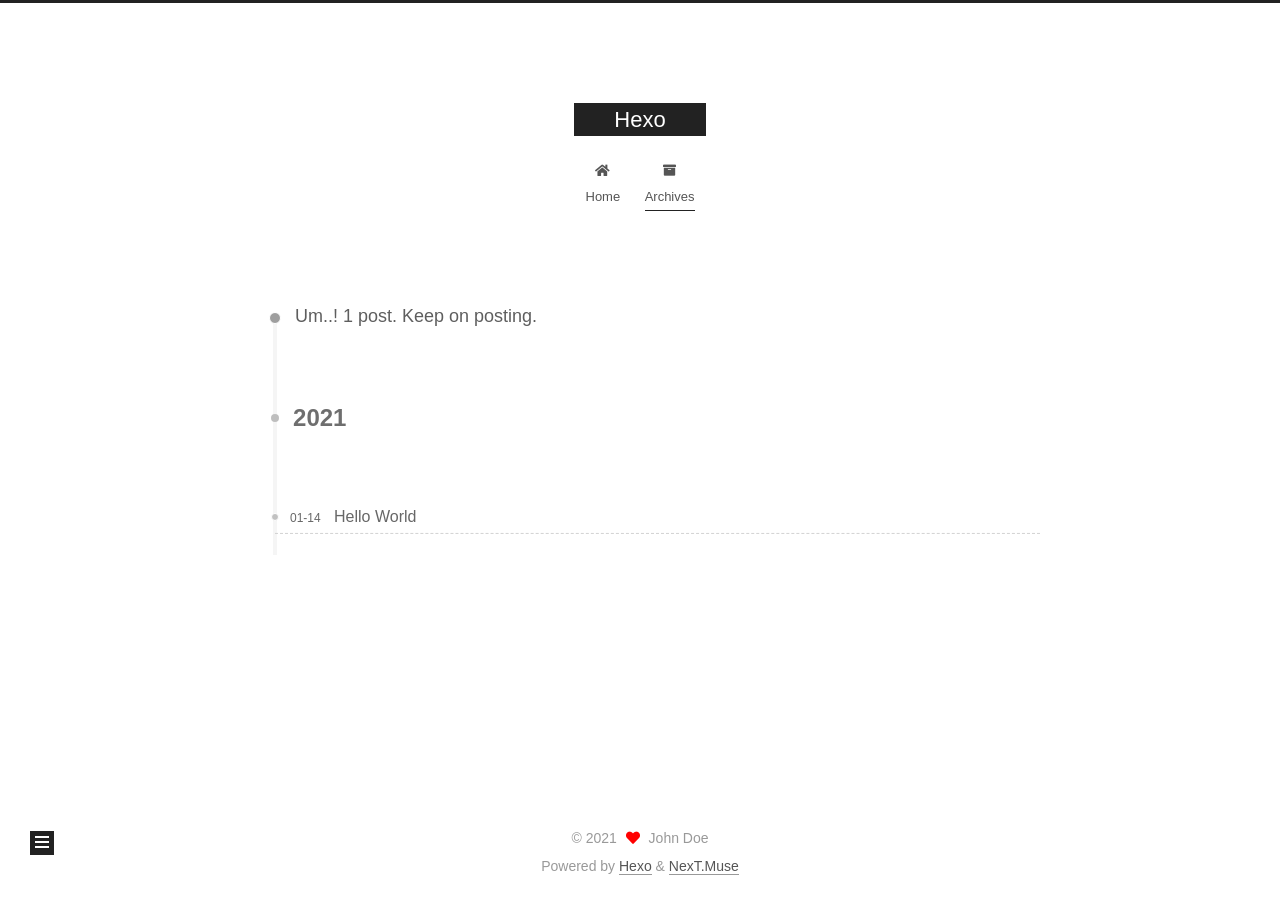
==== archives/index.html @ c450bf6f "Site updated: 2021-01-14 00:33:39" ====
<!DOCTYPE html>
<html lang="en">
<head>
  <meta charset="UTF-8">
<meta name="viewport" content="width=device-width, initial-scale=1, maximum-scale=2">
<meta name="theme-color" content="#222">
<meta name="generator" content="Hexo 5.3.0">
  <link rel="apple-touch-icon" sizes="180x180" href="/images/apple-touch-icon-next.png">
  <link rel="icon" type="image/png" sizes="32x32" href="/images/favicon-32x32-next.png">
  <link rel="icon" type="image/png" sizes="16x16" href="/images/favicon-16x16-next.png">
  <link rel="mask-icon" href="/images/logo.svg" color="#222">

<link rel="stylesheet" href="/css/main.css">


<link rel="stylesheet" href="/lib/font-awesome/css/all.min.css">

<script id="hexo-configurations">
    var NexT = window.NexT || {};
    var CONFIG = {"hostname":"example.com","root":"/","scheme":"Muse","version":"7.8.0","exturl":false,"sidebar":{"position":"left","display":"post","padding":18,"offset":12,"onmobile":false},"copycode":{"enable":false,"show_result":false,"style":null},"back2top":{"enable":true,"sidebar":false,"scrollpercent":false},"bookmark":{"enable":false,"color":"#222","save":"auto"},"fancybox":false,"mediumzoom":false,"lazyload":false,"pangu":false,"comments":{"style":"tabs","active":null,"storage":true,"lazyload":false,"nav":null},"algolia":{"hits":{"per_page":10},"labels":{"input_placeholder":"Search for Posts","hits_empty":"We didn't find any results for the search: ${query}","hits_stats":"${hits} results found in ${time} ms"}},"localsearch":{"enable":false,"trigger":"auto","top_n_per_article":1,"unescape":false,"preload":false},"motion":{"enable":true,"async":false,"transition":{"post_block":"fadeIn","post_header":"slideDownIn","post_body":"slideDownIn","coll_header":"slideLeftIn","sidebar":"slideUpIn"}}};
  </script>

  <meta property="og:type" content="website">
<meta property="og:title" content="Hexo">
<meta property="og:url" content="http://example.com/archives/index.html">
<meta property="og:site_name" content="Hexo">
<meta property="og:locale" content="en_US">
<meta property="article:author" content="John Doe">
<meta name="twitter:card" content="summary">

<link rel="canonical" href="http://example.com/archives/">


<script id="page-configurations">
  // https://hexo.io/docs/variables.html
  CONFIG.page = {
    sidebar: "",
    isHome : false,
    isPost : false,
    lang   : 'en'
  };
</script>

  <title>Archive | Hexo</title>
  






  <noscript>
  <style>
  .use-motion .brand,
  .use-motion .menu-item,
  .sidebar-inner,
  .use-motion .post-block,
  .use-motion .pagination,
  .use-motion .comments,
  .use-motion .post-header,
  .use-motion .post-body,
  .use-motion .collection-header { opacity: initial; }

  .use-motion .site-title,
  .use-motion .site-subtitle {
    opacity: initial;
    top: initial;
  }

  .use-motion .logo-line-before i { left: initial; }
  .use-motion .logo-line-after i { right: initial; }
  </style>
</noscript>

</head>

<body itemscope itemtype="http://schema.org/WebPage">
  <div class="container use-motion">
    <div class="headband"></div>

    <header class="header" itemscope itemtype="http://schema.org/WPHeader">
      <div class="header-inner"><div class="site-brand-container">
  <div class="site-nav-toggle">
    <div class="toggle" aria-label="Toggle navigation bar">
      <span class="toggle-line toggle-line-first"></span>
      <span class="toggle-line toggle-line-middle"></span>
      <span class="toggle-line toggle-line-last"></span>
    </div>
  </div>

  <div class="site-meta">

    <a href="/" class="brand" rel="start">
      <span class="logo-line-before"><i></i></span>
      <h1 class="site-title">Hexo</h1>
      <span class="logo-line-after"><i></i></span>
    </a>
  </div>

  <div class="site-nav-right">
    <div class="toggle popup-trigger">
    </div>
  </div>
</div>




<nav class="site-nav">
  <ul id="menu" class="main-menu menu">
        <li class="menu-item menu-item-home">

    <a href="/" rel="section"><i class="fa fa-home fa-fw"></i>Home</a>

  </li>
        <li class="menu-item menu-item-archives">

    <a href="/archives/" rel="section"><i class="fa fa-archive fa-fw"></i>Archives</a>

  </li>
  </ul>
</nav>




</div>
    </header>

    
  <div class="back-to-top">
    <i class="fa fa-arrow-up"></i>
    <span>0%</span>
  </div>


    <main class="main">
      <div class="main-inner">
        <div class="content-wrap">
          

          <div class="content archive">
            

  
  
  
  <div class="post-block">
    <div class="posts-collapse">
      <div class="collection-title">
        <span class="collection-header">Um..! 1 post. Keep on posting.</span>
      </div>

      
    <div class="collection-year">
      <span class="collection-header">2021</span>
    </div>

  <article itemscope itemtype="http://schema.org/Article">
    <header class="post-header">

      <div class="post-meta">
        <time itemprop="dateCreated"
              datetime="2021-01-14T00:22:29+01:00"
              content="2021-01-14">
          01-14
        </time>
      </div>

      <div class="post-title">
          <a class="post-title-link" href="/2021/01/14/hello-world/" itemprop="url">
            <span itemprop="name">Hello World</span>
          </a>
      </div>

    </header>
  </article>


    </div>
  </div>
  
  
  

  



          </div>
          

<script>
  window.addEventListener('tabs:register', () => {
    let { activeClass } = CONFIG.comments;
    if (CONFIG.comments.storage) {
      activeClass = localStorage.getItem('comments_active') || activeClass;
    }
    if (activeClass) {
      let activeTab = document.querySelector(`a[href="#comment-${activeClass}"]`);
      if (activeTab) {
        activeTab.click();
      }
    }
  });
  if (CONFIG.comments.storage) {
    window.addEventListener('tabs:click', event => {
      if (!event.target.matches('.tabs-comment .tab-content .tab-pane')) return;
      let commentClass = event.target.classList[1];
      localStorage.setItem('comments_active', commentClass);
    });
  }
</script>

        </div>
          
  
  <div class="toggle sidebar-toggle">
    <span class="toggle-line toggle-line-first"></span>
    <span class="toggle-line toggle-line-middle"></span>
    <span class="toggle-line toggle-line-last"></span>
  </div>

  <aside class="sidebar">
    <div class="sidebar-inner">

      <ul class="sidebar-nav motion-element">
        <li class="sidebar-nav-toc">
          Table of Contents
        </li>
        <li class="sidebar-nav-overview">
          Overview
        </li>
      </ul>

      <!--noindex-->
      <div class="post-toc-wrap sidebar-panel">
      </div>
      <!--/noindex-->

      <div class="site-overview-wrap sidebar-panel">
        <div class="site-author motion-element" itemprop="author" itemscope itemtype="http://schema.org/Person">
  <p class="site-author-name" itemprop="name">John Doe</p>
  <div class="site-description" itemprop="description"></div>
</div>
<div class="site-state-wrap motion-element">
  <nav class="site-state">
      <div class="site-state-item site-state-posts">
          <a href="/archives/">
        
          <span class="site-state-item-count">1</span>
          <span class="site-state-item-name">posts</span>
        </a>
      </div>
  </nav>
</div>



      </div>

    </div>
  </aside>
  <div id="sidebar-dimmer"></div>


      </div>
    </main>

    <footer class="footer">
      <div class="footer-inner">
        

        

<div class="copyright">
  
  &copy; 
  <span itemprop="copyrightYear">2021</span>
  <span class="with-love">
    <i class="fa fa-heart"></i>
  </span>
  <span class="author" itemprop="copyrightHolder">John Doe</span>
</div>
  <div class="powered-by">Powered by <a href="https://hexo.io/" class="theme-link" rel="noopener" target="_blank">Hexo</a> & <a href="https://muse.theme-next.org/" class="theme-link" rel="noopener" target="_blank">NexT.Muse</a>
  </div>

        








      </div>
    </footer>
  </div>

  
  <script src="/lib/anime.min.js"></script>
  <script src="/lib/velocity/velocity.min.js"></script>
  <script src="/lib/velocity/velocity.ui.min.js"></script>

<script src="/js/utils.js"></script>

<script src="/js/motion.js"></script>


<script src="/js/schemes/muse.js"></script>


<script src="/js/next-boot.js"></script>




  















  

  

</body>
</html>
---- css/main.css ----
:root {
  --body-bg-color: #fff;
  --content-bg-color: #fff;
  --card-bg-color: #f5f5f5;
  --text-color: #555;
  --blockquote-color: #666;
  --link-color: #555;
  --link-hover-color: #222;
  --brand-color: #fff;
  --brand-hover-color: #fff;
  --table-row-odd-bg-color: #f9f9f9;
  --table-row-hover-bg-color: #f5f5f5;
  --menu-item-bg-color: #f5f5f5;
  --btn-default-bg: #222;
  --btn-default-color: #fff;
  --btn-default-border-color: #222;
  --btn-default-hover-bg: #fff;
  --btn-default-hover-color: #222;
  --btn-default-hover-border-color: #222;
}
html {
  line-height: 1.15; /* 1 */
  -webkit-text-size-adjust: 100%; /* 2 */
}
body {
  margin: 0;
}
main {
  display: block;
}
h1 {
  font-size: 2em;
  margin: 0.67em 0;
}
hr {
  box-sizing: content-box; /* 1 */
  height: 0; /* 1 */
  overflow: visible; /* 2 */
}
pre {
  font-family: monospace, monospace; /* 1 */
  font-size: 1em; /* 2 */
}
a {
  background: transparent;
}
abbr[title] {
  border-bottom: none; /* 1 */
  text-decoration: underline; /* 2 */
  text-decoration: underline dotted; /* 2 */
}
b,
strong {
  font-weight: bolder;
}
code,
kbd,
samp {
  font-family: monospace, monospace; /* 1 */
  font-size: 1em; /* 2 */
}
small {
  font-size: 80%;
}
sub,
sup {
  font-size: 75%;
  line-height: 0;
  position: relative;
  vertical-align: baseline;
}
sub {
  bottom: -0.25em;
}
sup {
  top: -0.5em;
}
img {
  border-style: none;
}
button,
input,
optgroup,
select,
textarea {
  font-family: inherit; /* 1 */
  font-size: 100%; /* 1 */
  line-height: 1.15; /* 1 */
  margin: 0; /* 2 */
}
button,
input {
/* 1 */
  overflow: visible;
}
button,
select {
/* 1 */
  text-transform: none;
}
button,
[type='button'],
[type='reset'],
[type='submit'] {
  -webkit-appearance: button;
}
button::-moz-focus-inner,
[type='button']::-moz-focus-inner,
[type='reset']::-moz-focus-inner,
[type='submit']::-moz-focus-inner {
  border-style: none;
  padding: 0;
}
button:-moz-focusring,
[type='button']:-moz-focusring,
[type='reset']:-moz-focusring,
[type='submit']:-moz-focusring {
  outline: 1px dotted ButtonText;
}
fieldset {
  padding: 0.35em 0.75em 0.625em;
}
legend {
  box-sizing: border-box; /* 1 */
  color: inherit; /* 2 */
  display: table; /* 1 */
  max-width: 100%; /* 1 */
  padding: 0; /* 3 */
  white-space: normal; /* 1 */
}
progress {
  vertical-align: baseline;
}
textarea {
  overflow: auto;
}
[type='checkbox'],
[type='radio'] {
  box-sizing: border-box; /* 1 */
  padding: 0; /* 2 */
}
[type='number']::-webkit-inner-spin-button,
[type='number']::-webkit-outer-spin-button {
  height: auto;
}
[type='search'] {
  outline-offset: -2px; /* 2 */
  -webkit-appearance: textfield; /* 1 */
}
[type='search']::-webkit-search-decoration {
  -webkit-appearance: none;
}
::-webkit-file-upload-button {
  font: inherit; /* 2 */
  -webkit-appearance: button; /* 1 */
}
details {
  display: block;
}
summary {
  display: list-item;
}
template {
  display: none;
}
[hidden] {
  display: none;
}
::selection {
  background: #262a30;
  color: #eee;
}
html,
body {
  height: 100%;
}
body {
  background: var(--body-bg-color);
  color: var(--text-color);
  font-family: 'Lato', "PingFang SC", "Microsoft YaHei", sans-serif;
  font-size: 1em;
  line-height: 2;
}
@media (max-width: 991px) {
  body {
    padding-left: 0 !important;
    padding-right: 0 !important;
  }
}
h1,
h2,
h3,
h4,
h5,
h6 {
  font-family: 'Lato', "PingFang SC", "Microsoft YaHei", sans-serif;
  font-weight: bold;
  line-height: 1.5;
  margin: 20px 0 15px;
}
h1 {
  font-size: 1.5em;
}
h2 {
  font-size: 1.375em;
}
h3 {
  font-size: 1.25em;
}
h4 {
  font-size: 1.125em;
}
h5 {
  font-size: 1em;
}
h6 {
  font-size: 0.875em;
}
p {
  margin: 0 0 20px 0;
}
a,
span.exturl {
  border-bottom: 1px solid #999;
  color: var(--link-color);
  outline: 0;
  text-decoration: none;
  overflow-wrap: break-word;
  word-wrap: break-word;
  cursor: pointer;
}
a:hover,
span.exturl:hover {
  border-bottom-color: var(--link-hover-color);
  color: var(--link-hover-color);
}
iframe,
img,
video {
  display: block;
  margin-left: auto;
  margin-right: auto;
  max-width: 100%;
}
hr {
  background-image: repeating-linear-gradient(-45deg, #ddd, #ddd 4px, transparent 4px, transparent 8px);
  border: 0;
  height: 3px;
  margin: 40px 0;
}
blockquote {
  border-left: 4px solid #ddd;
  color: var(--blockquote-color);
  margin: 0;
  padding: 0 15px;
}
blockquote cite::before {
  content: '-';
  padding: 0 5px;
}
dt {
  font-weight: bold;
}
dd {
  margin: 0;
  padding: 0;
}
kbd {
  background-color: #f5f5f5;
  background-image: linear-gradient(#eee, #fff, #eee);
  border: 1px solid #ccc;
  border-radius: 0.2em;
  box-shadow: 0.1em 0.1em 0.2em rgba(0,0,0,0.1);
  color: #555;
  font-family: inherit;
  padding: 0.1em 0.3em;
  white-space: nowrap;
}
.table-container {
  overflow: auto;
}
table {
  border-collapse: collapse;
  border-spacing: 0;
  font-size: 0.875em;
  margin: 0 0 20px 0;
  width: 100%;
}
tbody tr:nth-of-type(odd) {
  background: var(--table-row-odd-bg-color);
}
tbody tr:hover {
  background: var(--table-row-hover-bg-color);
}
caption,
th,
td {
  font-weight: normal;
  padding: 8px;
  vertical-align: middle;
}
th,
td {
  border: 1px solid #ddd;
  border-bottom: 3px solid #ddd;
}
th {
  font-weight: 700;
  padding-bottom: 10px;
}
td {
  border-bottom-width: 1px;
}
.btn {
  background: var(--btn-default-bg);
  border: 2px solid var(--btn-default-border-color);
  border-radius: 0;
  color: var(--btn-default-color);
  display: inline-block;
  font-size: 0.875em;
  line-height: 2;
  padding: 0 20px;
  text-decoration: none;
  transition-property: background-color;
  transition-delay: 0s;
  transition-duration: 0.2s;
  transition-timing-function: ease-in-out;
}
.btn:hover {
  background: var(--btn-default-hover-bg);
  border-color: var(--btn-default-hover-border-color);
  color: var(--btn-default-hover-color);
}
.btn + .btn {
  margin: 0 0 8px 8px;
}
.btn .fa-fw {
  text-align: left;
  width: 1.285714285714286em;
}
.toggle {
  line-height: 0;
}
.toggle .toggle-line {
  background: #fff;
  display: inline-block;
  height: 2px;
  left: 0;
  position: relative;
  top: 0;
  transition: all 0.4s;
  vertical-align: top;
  width: 100%;
}
.toggle .toggle-line:not(:first-child) {
  margin-top: 3px;
}
.toggle.toggle-arrow .toggle-line-first {
  left: 50%;
  top: 2px;
  transform: rotate(45deg);
  width: 50%;
}
.toggle.toggle-arrow .toggle-line-middle {
  left: 2px;
  width: 90%;
}
.toggle.toggle-arrow .toggle-line-last {
  left: 50%;
  top: -2px;
  transform: rotate(-45deg);
  width: 50%;
}
.toggle.toggle-close .toggle-line-first {
  transform: rotate(-45deg);
  top: 5px;
}
.toggle.toggle-close .toggle-line-middle {
  opacity: 0;
}
.toggle.toggle-close .toggle-line-last {
  transform: rotate(45deg);
  top: -5px;
}
.highlight,
pre {
  background: #f7f7f7;
  color: #4d4d4c;
  line-height: 1.6;
  margin: 0 auto 20px;
}
pre,
code {
  font-family: consolas, Menlo, monospace, "PingFang SC", "Microsoft YaHei";
}
code {
  background: #eee;
  border-radius: 3px;
  color: #555;
  padding: 2px 4px;
  overflow-wrap: break-word;
  word-wrap: break-word;
}
.highlight *::selection {
  background: #d6d6d6;
}
.highlight pre {
  border: 0;
  margin: 0;
  padding: 10px 0;
}
.highlight table {
  border: 0;
  margin: 0;
  width: auto;
}
.highlight td {
  border: 0;
  padding: 0;
}
.highlight figcaption {
  background: #eff2f3;
  color: #4d4d4c;
  display: flex;
  font-size: 0.875em;
  justify-content: space-between;
  line-height: 1.2;
  padding: 0.5em;
}
.highlight figcaption a {
  color: #4d4d4c;
}
.highlight figcaption a:hover {
  border-bottom-color: #4d4d4c;
}
.highlight .gutter {
  -moz-user-select: none;
  -ms-user-select: none;
  -webkit-user-select: none;
  user-select: none;
}
.highlight .gutter pre {
  background: #eff2f3;
  color: #869194;
  padding-left: 10px;
  padding-right: 10px;
  text-align: right;
}
.highlight .code pre {
  background: #f7f7f7;
  padding-left: 10px;
  width: 100%;
}
.gist table {
  width: auto;
}
.gist table td {
  border: 0;
}
pre {
  overflow: auto;
  padding: 10px;
}
pre code {
  background: none;
  color: #4d4d4c;
  font-size: 0.875em;
  padding: 0;
  text-shadow: none;
}
pre .deletion {
  background: #fdd;
}
pre .addition {
  background: #dfd;
}
pre .meta {
  color: #eab700;
  -moz-user-select: none;
  -ms-user-select: none;
  -webkit-user-select: none;
  user-select: none;
}
pre .comment {
  color: #8e908c;
}
pre .variable,
pre .attribute,
pre .tag,
pre .name,
pre .regexp,
pre .ruby .constant,
pre .xml .tag .title,
pre .xml .pi,
pre .xml .doctype,
pre .html .doctype,
pre .css .id,
pre .css .class,
pre .css .pseudo {
  color: #c82829;
}
pre .number,
pre .preprocessor,
pre .built_in,
pre .builtin-name,
pre .literal,
pre .params,
pre .constant,
pre .command {
  color: #f5871f;
}
pre .ruby .class .title,
pre .css .rules .attribute,
pre .string,
pre .symbol,
pre .value,
pre .inheritance,
pre .header,
pre .ruby .symbol,
pre .xml .cdata,
pre .special,
pre .formula {
  color: #718c00;
}
pre .title,
pre .css .hexcolor {
  color: #3e999f;
}
pre .function,
pre .python .decorator,
pre .python .title,
pre .ruby .function .title,
pre .ruby .title .keyword,
pre .perl .sub,
pre .javascript .title,
pre .coffeescript .title {
  color: #4271ae;
}
pre .keyword,
pre .javascript .function {
  color: #8959a8;
}
.blockquote-center {
  border-left: none;
  margin: 40px 0;
  padding: 0;
  position: relative;
  text-align: center;
}
.blockquote-center .fa {
  display: block;
  opacity: 0.6;
  position: absolute;
  width: 100%;
}
.blockquote-center .fa-quote-left {
  border-top: 1px solid #ccc;
  text-align: left;
  top: -20px;
}
.blockquote-center .fa-quote-right {
  border-bottom: 1px solid #ccc;
  text-align: right;
  bottom: -20px;
}
.blockquote-center p,
.blockquote-center div {
  text-align: center;
}
.post-body .group-picture img {
  margin: 0 auto;
  padding: 0 3px;
}
.group-picture-row {
  margin-bottom: 6px;
  overflow: hidden;
}
.group-picture-column {
  float: left;
  margin-bottom: 10px;
}
.post-body .label {
  color: #555;
  display: inline;
  padding: 0 2px;
}
.post-body .label.default {
  background: #f0f0f0;
}
.post-body .label.primary {
  background: #efe6f7;
}
.post-body .label.info {
  background: #e5f2f8;
}
.post-body .label.success {
  background: #e7f4e9;
}
.post-body .label.warning {
  background: #fcf6e1;
}
.post-body .label.danger {
  background: #fae8eb;
}
.post-body .tabs {
  margin-bottom: 20px;
}
.post-body .tabs,
.tabs-comment {
  display: block;
  padding-top: 10px;
  position: relative;
}
.post-body .tabs ul.nav-tabs,
.tabs-comment ul.nav-tabs {
  display: flex;
  flex-wrap: wrap;
  margin: 0;
  margin-bottom: -1px;
  padding: 0;
}
@media (max-width: 413px) {
  .post-body .tabs ul.nav-tabs,
  .tabs-comment ul.nav-tabs {
    display: block;
    margin-bottom: 5px;
  }
}
.post-body .tabs ul.nav-tabs li.tab,
.tabs-comment ul.nav-tabs li.tab {
  border-bottom: 1px solid #ddd;
  border-left: 1px solid transparent;
  border-right: 1px solid transparent;
  border-top: 3px solid transparent;
  flex-grow: 1;
  list-style-type: none;
  border-radius: 0 0 0 0;
}
@media (max-width: 413px) {
  .post-body .tabs ul.nav-tabs li.tab,
  .tabs-comment ul.nav-tabs li.tab {
    border-bottom: 1px solid transparent;
    border-left: 3px solid transparent;
    border-right: 1px solid transparent;
    border-top: 1px solid transparent;
  }
}
@media (max-width: 413px) {
  .post-body .tabs ul.nav-tabs li.tab,
  .tabs-comment ul.nav-tabs li.tab {
    border-radius: 0;
  }
}
.post-body .tabs ul.nav-tabs li.tab a,
.tabs-comment ul.nav-tabs li.tab a {
  border-bottom: initial;
  display: block;
  line-height: 1.8;
  outline: 0;
  padding: 0.25em 0.75em;
  text-align: center;
  transition-delay: 0s;
  transition-duration: 0.2s;
  transition-timing-function: ease-out;
}
.post-body .tabs ul.nav-tabs li.tab a i,
.tabs-comment ul.nav-tabs li.tab a i {
  width: 1.285714285714286em;
}
.post-body .tabs ul.nav-tabs li.tab.active,
.tabs-comment ul.nav-tabs li.tab.active {
  border-bottom: 1px solid transparent;
  border-left: 1px solid #ddd;
  border-right: 1px solid #ddd;
  border-top: 3px solid #fc6423;
}
@media (max-width: 413px) {
  .post-body .tabs ul.nav-tabs li.tab.active,
  .tabs-comment ul.nav-tabs li.tab.active {
    border-bottom: 1px solid #ddd;
    border-left: 3px solid #fc6423;
    border-right: 1px solid #ddd;
    border-top: 1px solid #ddd;
  }
}
.post-body .tabs ul.nav-tabs li.tab.active a,
.tabs-comment ul.nav-tabs li.tab.active a {
  color: var(--link-color);
  cursor: default;
}
.post-body .tabs .tab-content .tab-pane,
.tabs-comment .tab-content .tab-pane {
  border: 1px solid #ddd;
  border-top: 0;
  padding: 20px 20px 0 20px;
  border-radius: 0;
}
.post-body .tabs .tab-content .tab-pane:not(.active),
.tabs-comment .tab-content .tab-pane:not(.active) {
  display: none;
}
.post-body .tabs .tab-content .tab-pane.active,
.tabs-comment .tab-content .tab-pane.active {
  display: block;
}
.post-body .tabs .tab-content .tab-pane.active:nth-of-type(1),
.tabs-comment .tab-content .tab-pane.active:nth-of-type(1) {
  border-radius: 0 0 0 0;
}
@media (max-width: 413px) {
  .post-body .tabs .tab-content .tab-pane.active:nth-of-type(1),
  .tabs-comment .tab-content .tab-pane.active:nth-of-type(1) {
    border-radius: 0;
  }
}
.post-body .note {
  border-radius: 3px;
  margin-bottom: 20px;
  padding: 1em;
  position: relative;
  border: 1px solid #eee;
  border-left-width: 5px;
}
.post-body .note h2,
.post-body .note h3,
.post-body .note h4,
.post-body .note h5,
.post-body .note h6 {
  margin-top: 0;
  border-bottom: initial;
  margin-bottom: 0;
  padding-top: 0;
}
.post-body .note p:first-child,
.post-body .note ul:first-child,
.post-body .note ol:first-child,
.post-body .note table:first-child,
.post-body .note pre:first-child,
.post-body .note blockquote:first-child,
.post-body .note img:first-child {
  margin-top: 0;
}
.post-body .note p:last-child,
.post-body .note ul:last-child,
.post-body .note ol:last-child,
.post-body .note table:last-child,
.post-body .note pre:last-child,
.post-body .note blockquote:last-child,
.post-body .note img:last-child {
  margin-bottom: 0;
}
.post-body .note.default {
  border-left-color: #777;
}
.post-body .note.default h2,
.post-body .note.default h3,
.post-body .note.default h4,
.post-body .note.default h5,
.post-body .note.default h6 {
  color: #777;
}
.post-body .note.primary {
  border-left-color: #6f42c1;
}
.post-body .note.primary h2,
.post-body .note.primary h3,
.post-body .note.primary h4,
.post-body .note.primary h5,
.post-body .note.primary h6 {
  color: #6f42c1;
}
.post-body .note.info {
  border-left-color: #428bca;
}
.post-body .note.info h2,
.post-body .note.info h3,
.post-body .note.info h4,
.post-body .note.info h5,
.post-body .note.info h6 {
  color: #428bca;
}
.post-body .note.success {
  border-left-color: #5cb85c;
}
.post-body .note.success h2,
.post-body .note.success h3,
.post-body .note.success h4,
.post-body .note.success h5,
.post-body .note.success h6 {
  color: #5cb85c;
}
.post-body .note.warning {
  border-left-color: #f0ad4e;
}
.post-body .note.warning h2,
.post-body .note.warning h3,
.post-body .note.warning h4,
.post-body .note.warning h5,
.post-body .note.warning h6 {
  color: #f0ad4e;
}
.post-body .note.danger {
  border-left-color: #d9534f;
}
.post-body .note.danger h2,
.post-body .note.danger h3,
.post-body .note.danger h4,
.post-body .note.danger h5,
.post-body .note.danger h6 {
  color: #d9534f;
}
.pagination .prev,
.pagination .next,
.pagination .page-number,
.pagination .space {
  display: inline-block;
  margin: 0 10px;
  padding: 0 11px;
  position: relative;
  top: -1px;
}
@media (max-width: 767px) {
  .pagination .prev,
  .pagination .next,
  .pagination .page-number,
  .pagination .space {
    margin: 0 5px;
  }
}
.pagination {
  border-top: 1px solid #eee;
  margin: 120px 0 0;
  text-align: center;
}
.pagination .prev,
.pagination .next,
.pagination .page-number {
  border-bottom: 0;
  border-top: 1px solid #eee;
  transition-property: border-color;
  transition-delay: 0s;
  transition-duration: 0.2s;
  transition-timing-function: ease-in-out;
}
.pagination .prev:hover,
.pagination .next:hover,
.pagination .page-number:hover {
  border-top-color: #222;
}
.pagination .space {
  margin: 0;
  padding: 0;
}
.pagination .prev {
  margin-left: 0;
}
.pagination .next {
  margin-right: 0;
}
.pagination .page-number.current {
  background: #ccc;
  border-top-color: #ccc;
  color: #fff;
}
@media (max-width: 767px) {
  .pagination {
    border-top: none;
  }
  .pagination .prev,
  .pagination .next,
  .pagination .page-number {
    border-bottom: 1px solid #eee;
    border-top: 0;
    margin-bottom: 10px;
    padding: 0 10px;
  }
  .pagination .prev:hover,
  .pagination .next:hover,
  .pagination .page-number:hover {
    border-bottom-color: #222;
  }
}
.comments {
  margin-top: 60px;
  overflow: hidden;
}
.comment-button-group {
  display: flex;
  flex-wrap: wrap-reverse;
  justify-content: center;
  margin: 1em 0;
}
.comment-button-group .comment-button {
  margin: 0.1em 0.2em;
}
.comment-button-group .comment-button.active {
  background: var(--btn-default-hover-bg);
  border-color: var(--btn-default-hover-border-color);
  color: var(--btn-default-hover-color);
}
.comment-position {
  display: none;
}
.comment-position.active {
  display: block;
}
.tabs-comment {
  background: var(--content-bg-color);
  margin-top: 4em;
  padding-top: 0;
}
.tabs-comment .comments {
  border: 0;
  box-shadow: none;
  margin-top: 0;
  padding-top: 0;
}
.container {
  min-height: 100%;
  position: relative;
}
.main-inner {
  margin: 0 auto;
  width: 700px;
}
@media (min-width: 1200px) {
  .main-inner {
    width: 800px;
  }
}
@media (min-width: 1600px) {
  .main-inner {
    width: 900px;
  }
}
@media (max-width: 767px) {
  .content-wrap {
    padding: 0 20px;
  }
}
.header {
  background: transparent;
}
.header-inner {
  margin: 0 auto;
  width: 700px;
}
@media (min-width: 1200px) {
  .header-inner {
    width: 800px;
  }
}
@media (min-width: 1600px) {
  .header-inner {
    width: 900px;
  }
}
.site-brand-container {
  display: flex;
  flex-shrink: 0;
  padding: 0 10px;
}
.headband {
  background: #222;
  height: 3px;
}
.site-meta {
  flex-grow: 1;
  text-align: center;
}
@media (max-width: 767px) {
  .site-meta {
    text-align: center;
  }
}
.brand {
  border-bottom: none;
  color: var(--brand-color);
  display: inline-block;
  line-height: 1.375em;
  padding: 0 40px;
  position: relative;
}
.brand:hover {
  color: var(--brand-hover-color);
}
.site-title {
  font-family: 'Lato', "PingFang SC", "Microsoft YaHei", sans-serif;
  font-size: 1.375em;
  font-weight: normal;
  margin: 0;
}
.site-subtitle {
  color: #999;
  font-size: 0.8125em;
  margin: 10px 0;
}
.use-motion .brand {
  opacity: 0;
}
.use-motion .site-title,
.use-motion .site-subtitle,
.use-motion .custom-logo-image {
  opacity: 0;
  position: relative;
  top: -10px;
}
.site-nav-toggle,
.site-nav-right {
  display: none;
}
@media (max-width: 767px) {
  .site-nav-toggle,
  .site-nav-right {
    display: flex;
    flex-direction: column;
    justify-content: center;
  }
}
.site-nav-toggle .toggle,
.site-nav-right .toggle {
  color: var(--text-color);
  padding: 10px;
  width: 22px;
}
.site-nav-toggle .toggle .toggle-line,
.site-nav-right .toggle .toggle-line {
  background: var(--text-color);
  border-radius: 1px;
}
.site-nav {
  display: block;
}
@media (max-width: 767px) {
  .site-nav {
    clear: both;
    display: none;
  }
}
.site-nav.site-nav-on {
  display: block;
}
.menu {
  margin-top: 20px;
  padding-left: 0;
  text-align: center;
}
.menu-item {
  display: inline-block;
  list-style: none;
  margin: 0 10px;
}
@media (max-width: 767px) {
  .menu-item {
    display: block;
    margin-top: 10px;
  }
  .menu-item.menu-item-search {
    display: none;
  }
}
.menu-item a,
.menu-item span.exturl {
  border-bottom: 0;
  display: block;
  font-size: 0.8125em;
  transition-property: border-color;
  transition-delay: 0s;
  transition-duration: 0.2s;
  transition-timing-function: ease-in-out;
}
@media (hover: none) {
  .menu-item a:hover,
  .menu-item span.exturl:hover {
    border-bottom-color: transparent !important;
  }
}
.menu-item .fa,
.menu-item .fab,
.menu-item .far,
.menu-item .fas {
  margin-right: 8px;
}
.menu-item .badge {
  display: inline-block;
  font-weight: bold;
  line-height: 1;
  margin-left: 0.35em;
  margin-top: 0.35em;
  text-align: center;
  white-space: nowrap;
}
@media (max-width: 767px) {
  .menu-item .badge {
    float: right;
    margin-left: 0;
  }
}
.menu-item-active a,
.menu .menu-item a:hover,
.menu .menu-item span.exturl:hover {
  background: var(--menu-item-bg-color);
}
.use-motion .menu-item {
  opacity: 0;
}
.sidebar {
  background: #222;
  bottom: 0;
  box-shadow: inset 0 2px 6px #000;
  position: fixed;
  top: 0;
}
@media (max-width: 991px) {
  .sidebar {
    display: none;
  }
}
.sidebar-inner {
  color: #999;
  padding: 18px 10px;
  text-align: center;
}
.cc-license {
  margin-top: 10px;
  text-align: center;
}
.cc-license .cc-opacity {
  border-bottom: none;
  opacity: 0.7;
}
.cc-license .cc-opacity:hover {
  opacity: 0.9;
}
.cc-license img {
  display: inline-block;
}
.site-author-image {
  border: 2px solid #333;
  display: block;
  margin: 0 auto;
  max-width: 96px;
  padding: 2px;
}
.site-author-name {
  color: #f5f5f5;
  font-weight: normal;
  margin: 5px 0 0;
  text-align: center;
}
.site-description {
  color: #999;
  font-size: 1em;
  margin-top: 5px;
  text-align: center;
}
.links-of-author {
  margin-top: 15px;
}
.links-of-author a,
.links-of-author span.exturl {
  border-bottom-color: #555;
  display: inline-block;
  font-size: 0.8125em;
  margin-bottom: 10px;
  margin-right: 10px;
  vertical-align: middle;
}
.links-of-author a::before,
.links-of-author span.exturl::before {
  background: #a68b6e;
  border-radius: 50%;
  content: ' ';
  display: inline-block;
  height: 4px;
  margin-right: 3px;
  vertical-align: middle;
  width: 4px;
}
.sidebar-button {
  margin-top: 15px;
}
.sidebar-button a {
  border: 1px solid #fc6423;
  border-radius: 4px;
  color: #fc6423;
  display: inline-block;
  padding: 0 15px;
}
.sidebar-button a .fa,
.sidebar-button a .fab,
.sidebar-button a .far,
.sidebar-button a .fas {
  margin-right: 5px;
}
.sidebar-button a:hover {
  background: #fc6423;
  border: 1px solid #fc6423;
  color: #fff;
}
.sidebar-button a:hover .fa,
.sidebar-button a:hover .fab,
.sidebar-button a:hover .far,
.sidebar-button a:hover .fas {
  color: #fff;
}
.links-of-blogroll {
  font-size: 0.8125em;
  margin-top: 10px;
}
.links-of-blogroll-title {
  font-size: 0.875em;
  font-weight: 600;
  margin-top: 0;
}
.links-of-blogroll-list {
  list-style: none;
  margin: 0;
  padding: 0;
}
#sidebar-dimmer {
  display: none;
}
@media (max-width: 767px) {
  #sidebar-dimmer {
    background: #000;
    display: block;
    height: 100%;
    left: 100%;
    opacity: 0;
    position: fixed;
    top: 0;
    width: 100%;
    z-index: 1100;
  }
  .sidebar-active + #sidebar-dimmer {
    opacity: 0.7;
    transform: translateX(-100%);
    transition: opacity 0.5s;
  }
}
.sidebar-nav {
  margin: 0;
  padding-bottom: 20px;
  padding-left: 0;
}
.sidebar-nav li {
  border-bottom: 1px solid transparent;
  color: #666;
  cursor: pointer;
  display: inline-block;
  font-size: 0.875em;
}
.sidebar-nav li.sidebar-nav-overview {
  margin-left: 10px;
}
.sidebar-nav li:hover {
  color: #f5f5f5;
}
.sidebar-nav .sidebar-nav-active {
  border-bottom-color: #87daff;
  color: #87daff;
}
.sidebar-nav .sidebar-nav-active:hover {
  color: #87daff;
}
.sidebar-panel {
  display: none;
  overflow-x: hidden;
  overflow-y: auto;
}
.sidebar-panel-active {
  display: block;
}
.sidebar-toggle {
  background: #222;
  bottom: 45px;
  cursor: pointer;
  height: 14px;
  left: 30px;
  padding: 5px;
  position: fixed;
  width: 14px;
  z-index: 1300;
}
@media (max-width: 991px) {
  .sidebar-toggle {
    left: 20px;
    opacity: 0.8;
    display: none;
  }
}
.sidebar-toggle:hover .toggle-line {
  background: #87daff;
}
.post-toc {
  font-size: 0.875em;
}
.post-toc ol {
  list-style: none;
  margin: 0;
  padding: 0 2px 5px 10px;
  text-align: left;
}
.post-toc ol > ol {
  padding-left: 0;
}
.post-toc ol a {
  transition-property: all;
  transition-delay: 0s;
  transition-duration: 0.2s;
  transition-timing-function: ease-in-out;
}
.post-toc .nav-item {
  line-height: 1.8;
  overflow: hidden;
  text-overflow: ellipsis;
  white-space: nowrap;
}
.post-toc .nav .nav-child {
  display: none;
}
.post-toc .nav .active > .nav-child {
  display: block;
}
.post-toc .nav .active-current > .nav-child {
  display: block;
}
.post-toc .nav .active-current > .nav-child > .nav-item {
  display: block;
}
.post-toc .nav .active > a {
  border-bottom-color: #87daff;
  color: #87daff;
}
.post-toc .nav .active-current > a {
  color: #87daff;
}
.post-toc .nav .active-current > a:hover {
  color: #87daff;
}
.site-state {
  display: flex;
  justify-content: center;
  line-height: 1.4;
  margin-top: 10px;
  overflow: hidden;
  text-align: center;
  white-space: nowrap;
}
.site-state-item {
  padding: 0 15px;
}
.site-state-item:not(:first-child) {
  border-left: 1px solid #333;
}
.site-state-item a {
  border-bottom: none;
}
.site-state-item-count {
  display: block;
  font-size: 1.25em;
  font-weight: 600;
  text-align: center;
}
.site-state-item-name {
  color: inherit;
  font-size: 0.875em;
}
.footer {
  color: #999;
  font-size: 0.875em;
  padding: 20px 0;
}
.footer.footer-fixed {
  bottom: 0;
  left: 0;
  position: absolute;
  right: 0;
}
.footer-inner {
  box-sizing: border-box;
  margin: 0 auto;
  text-align: center;
  width: 700px;
}
@media (min-width: 1200px) {
  .footer-inner {
    width: 800px;
  }
}
@media (min-width: 1600px) {
  .footer-inner {
    width: 900px;
  }
}
.languages {
  display: inline-block;
  font-size: 1.125em;
  position: relative;
}
.languages .lang-select-label span {
  margin: 0 0.5em;
}
.languages .lang-select {
  height: 100%;
  left: 0;
  opacity: 0;
  position: absolute;
  top: 0;
  width: 100%;
}
.with-love {
  color: #ff0000;
  display: inline-block;
  margin: 0 5px;
}
.powered-by,
.theme-info {
  display: inline-block;
}
@-moz-keyframes iconAnimate {
  0%, 100% {
    transform: scale(1);
  }
  10%, 30% {
    transform: scale(0.9);
  }
  20%, 40%, 60%, 80% {
    transform: scale(1.1);
  }
  50%, 70% {
    transform: scale(1.1);
  }
}
@-webkit-keyframes iconAnimate {
  0%, 100% {
    transform: scale(1);
  }
  10%, 30% {
    transform: scale(0.9);
  }
  20%, 40%, 60%, 80% {
    transform: scale(1.1);
  }
  50%, 70% {
    transform: scale(1.1);
  }
}
@-o-keyframes iconAnimate {
  0%, 100% {
    transform: scale(1);
  }
  10%, 30% {
    transform: scale(0.9);
  }
  20%, 40%, 60%, 80% {
    transform: scale(1.1);
  }
  50%, 70% {
    transform: scale(1.1);
  }
}
@keyframes iconAnimate {
  0%, 100% {
    transform: scale(1);
  }
  10%, 30% {
    transform: scale(0.9);
  }
  20%, 40%, 60%, 80% {
    transform: scale(1.1);
  }
  50%, 70% {
    transform: scale(1.1);
  }
}
.back-to-top {
  font-size: 12px;
  text-align: center;
  transition-delay: 0s;
  transition-duration: 0.2s;
  transition-timing-function: ease-in-out;
}
.back-to-top {
  background: #222;
  bottom: -100px;
  box-sizing: border-box;
  color: #fff;
  cursor: pointer;
  left: 30px;
  opacity: 1;
  padding: 0 6px;
  position: fixed;
  transition-property: bottom;
  z-index: 1300;
  width: 24px;
}
.back-to-top span {
  display: none;
}
.back-to-top:hover {
  color: #87daff;
}
.back-to-top.back-to-top-on {
  bottom: 19px;
}
@media (max-width: 991px) {
  .back-to-top {
    left: 20px;
    opacity: 0.8;
  }
}
.post-body {
  font-family: 'Lato', "PingFang SC", "Microsoft YaHei", sans-serif;
  overflow-wrap: break-word;
  word-wrap: break-word;
}
@media (min-width: 1200px) {
  .post-body {
    font-size: 1.125em;
  }
}
.post-body .exturl .fa {
  font-size: 0.875em;
  margin-left: 4px;
}
.post-body .image-caption,
.post-body .figure .caption {
  color: #999;
  font-size: 0.875em;
  font-weight: bold;
  line-height: 1;
  margin: -20px auto 15px;
  text-align: center;
}
.post-sticky-flag {
  display: inline-block;
  transform: rotate(30deg);
}
.post-button {
  margin-top: 40px;
  text-align: center;
}
.use-motion .post-block,
.use-motion .pagination,
.use-motion .comments {
  opacity: 0;
}
.use-motion .post-header {
  opacity: 0;
}
.use-motion .post-body {
  opacity: 0;
}
.use-motion .collection-header {
  opacity: 0;
}
.posts-collapse {
  margin-left: 35px;
  position: relative;
}
@media (max-width: 767px) {
  .posts-collapse {
    margin-left: 0px;
    margin-right: 0px;
  }
}
.posts-collapse .collection-title {
  font-size: 1.125em;
  position: relative;
}
.posts-collapse .collection-title::before {
  background: #999;
  border: 1px solid #fff;
  border-radius: 50%;
  content: ' ';
  height: 10px;
  left: 0;
  margin-left: -6px;
  margin-top: -4px;
  position: absolute;
  top: 50%;
  width: 10px;
}
.posts-collapse .collection-year {
  font-size: 1.5em;
  font-weight: bold;
  margin: 60px 0;
  position: relative;
}
.posts-collapse .collection-year::before {
  background: #bbb;
  border-radius: 50%;
  content: ' ';
  height: 8px;
  left: 0;
  margin-left: -4px;
  margin-top: -4px;
  position: absolute;
  top: 50%;
  width: 8px;
}
.posts-collapse .collection-header {
  display: block;
  margin: 0 0 0 20px;
}
.posts-collapse .collection-header small {
  color: #bbb;
  margin-left: 5px;
}
.posts-collapse .post-header {
  border-bottom: 1px dashed #ccc;
  margin: 30px 0;
  padding-left: 15px;
  position: relative;
  transition-property: border;
  transition-delay: 0s;
  transition-duration: 0.2s;
  transition-timing-function: ease-in-out;
}
.posts-collapse .post-header::before {
  background: #bbb;
  border: 1px solid #fff;
  border-radius: 50%;
  content: ' ';
  height: 6px;
  left: 0;
  margin-left: -4px;
  position: absolute;
  top: 0.75em;
  transition-property: background;
  width: 6px;
  transition-delay: 0s;
  transition-duration: 0.2s;
  transition-timing-function: ease-in-out;
}
.posts-collapse .post-header:hover {
  border-bottom-color: #666;
}
.posts-collapse .post-header:hover::before {
  background: #222;
}
.posts-collapse .post-meta {
  display: inline;
  font-size: 0.75em;
  margin-right: 10px;
}
.posts-collapse .post-title {
  display: inline;
}
.posts-collapse .post-title a,
.posts-collapse .post-title span.exturl {
  border-bottom: none;
  color: var(--link-color);
}
.posts-collapse .post-title .fa-external-link-alt {
  font-size: 0.875em;
  margin-left: 5px;
}
.posts-collapse::before {
  background: #f5f5f5;
  content: ' ';
  height: 100%;
  left: 0;
  margin-left: -2px;
  position: absolute;
  top: 1.25em;
  width: 4px;
}
.post-eof {
  background: #ccc;
  height: 1px;
  margin: 80px auto 60px;
  text-align: center;
  width: 8%;
}
.post-block:last-of-type .post-eof {
  display: none;
}
.content {
  padding-top: 40px;
}
@media (min-width: 992px) {
  .post-body {
    text-align: justify;
  }
}
@media (max-width: 991px) {
  .post-body {
    text-align: justify;
  }
}
.post-body h1,
.post-body h2,
.post-body h3,
.post-body h4,
.post-body h5,
.post-body h6 {
  padding-top: 10px;
}
.post-body h1 .header-anchor,
.post-body h2 .header-anchor,
.post-body h3 .header-anchor,
.post-body h4 .header-anchor,
.post-body h5 .header-anchor,
.post-body h6 .header-anchor {
  border-bottom-style: none;
  color: #ccc;
  float: right;
  margin-left: 10px;
  visibility: hidden;
}
.post-body h1 .header-anchor:hover,
.post-body h2 .header-anchor:hover,
.post-body h3 .header-anchor:hover,
.post-body h4 .header-anchor:hover,
.post-body h5 .header-anchor:hover,
.post-body h6 .header-anchor:hover {
  color: inherit;
}
.post-body h1:hover .header-anchor,
.post-body h2:hover .header-anchor,
.post-body h3:hover .header-anchor,
.post-body h4:hover .header-anchor,
.post-body h5:hover .header-anchor,
.post-body h6:hover .header-anchor {
  visibility: visible;
}
.post-body iframe,
.post-body img,
.post-body video {
  margin-bottom: 20px;
}
.post-body .video-container {
  height: 0;
  margin-bottom: 20px;
  overflow: hidden;
  padding-top: 75%;
  position: relative;
  width: 100%;
}
.post-body .video-container iframe,
.post-body .video-container object,
.post-body .video-container embed {
  height: 100%;
  left: 0;
  margin: 0;
  position: absolute;
  top: 0;
  width: 100%;
}
.post-gallery {
  align-items: center;
  display: grid;
  grid-gap: 10px;
  grid-template-columns: 1fr 1fr 1fr;
  margin-bottom: 20px;
}
@media (max-width: 767px) {
  .post-gallery {
    grid-template-columns: 1fr 1fr;
  }
}
.post-gallery a {
  border: 0;
}
.post-gallery img {
  margin: 0;
}
.posts-expand .post-header {
  font-size: 1.125em;
}
.posts-expand .post-title {
  font-size: 1.5em;
  font-weight: normal;
  margin: initial;
  text-align: center;
  overflow-wrap: break-word;
  word-wrap: break-word;
}
.posts-expand .post-title-link {
  border-bottom: none;
  color: var(--link-color);
  display: inline-block;
  position: relative;
  vertical-align: top;
}
.posts-expand .post-title-link::before {
  background: var(--link-color);
  bottom: 0;
  content: '';
  height: 2px;
  left: 0;
  position: absolute;
  transform: scaleX(0);
  visibility: hidden;
  width: 100%;
  transition-delay: 0s;
  transition-duration: 0.2s;
  transition-timing-function: ease-in-out;
}
.posts-expand .post-title-link:hover::before {
  transform: scaleX(1);
  visibility: visible;
}
.posts-expand .post-title-link .fa-external-link-alt {
  font-size: 0.875em;
  margin-left: 5px;
}
.posts-expand .post-meta {
  color: #999;
  font-family: 'Lato', "PingFang SC", "Microsoft YaHei", sans-serif;
  font-size: 0.75em;
  margin: 3px 0 60px 0;
  text-align: center;
}
.posts-expand .post-meta .post-description {
  font-size: 0.875em;
  margin-top: 2px;
}
.posts-expand .post-meta time {
  border-bottom: 1px dashed #999;
  cursor: pointer;
}
.post-meta .post-meta-item + .post-meta-item::before {
  content: '|';
  margin: 0 0.5em;
}
.post-meta-divider {
  margin: 0 0.5em;
}
.post-meta-item-icon {
  margin-right: 3px;
}
@media (max-width: 991px) {
  .post-meta-item-icon {
    display: inline-block;
  }
}
@media (max-width: 991px) {
  .post-meta-item-text {
    display: none;
  }
}
.post-nav {
  border-top: 1px solid #eee;
  display: flex;
  justify-content: space-between;
  margin-top: 15px;
  padding: 10px 5px 0;
}
.post-nav-item {
  flex: 1;
}
.post-nav-item a {
  border-bottom: none;
  display: block;
  font-size: 0.875em;
  line-height: 1.6;
  position: relative;
}
.post-nav-item a:active {
  top: 2px;
}
.post-nav-item .fa {
  font-size: 0.75em;
}
.post-nav-item:first-child {
  margin-right: 15px;
}
.post-nav-item:first-child .fa {
  margin-right: 5px;
}
.post-nav-item:last-child {
  margin-left: 15px;
  text-align: right;
}
.post-nav-item:last-child .fa {
  margin-left: 5px;
}
.rtl.post-body p,
.rtl.post-body a,
.rtl.post-body h1,
.rtl.post-body h2,
.rtl.post-body h3,
.rtl.post-body h4,
.rtl.post-body h5,
.rtl.post-body h6,
.rtl.post-body li,
.rtl.post-body ul,
.rtl.post-body ol {
  direction: rtl;
  font-family: UKIJ Ekran;
}
.rtl.post-title {
  font-family: UKIJ Ekran;
}
.post-tags {
  margin-top: 40px;
  text-align: center;
}
.post-tags a {
  display: inline-block;
  font-size: 0.8125em;
}
.post-tags a:not(:last-child) {
  margin-right: 10px;
}
.post-widgets {
  border-top: 1px solid #eee;
  margin-top: 15px;
  text-align: center;
}
.wp_rating {
  height: 20px;
  line-height: 20px;
  margin-top: 10px;
  padding-top: 6px;
  text-align: center;
}
.social-like {
  display: flex;
  font-size: 0.875em;
  justify-content: center;
  text-align: center;
}
.reward-container {
  margin: 20px auto;
  padding: 10px 0;
  text-align: center;
  width: 90%;
}
.reward-container button {
  background: transparent;
  border: 1px solid #fc6423;
  border-radius: 0;
  color: #fc6423;
  cursor: pointer;
  line-height: 2;
  outline: 0;
  padding: 0 15px;
  vertical-align: text-top;
}
.reward-container button:hover {
  background: #fc6423;
  border: 1px solid transparent;
  color: #fa9366;
}
#qr {
  padding-top: 20px;
}
#qr a {
  border: 0;
}
#qr img {
  display: inline-block;
  margin: 0.8em 2em 0 2em;
  max-width: 100%;
  width: 180px;
}
#qr p {
  text-align: center;
}
.category-all-page .category-all-title {
  text-align: center;
}
.category-all-page .category-all {
  margin-top: 20px;
}
.category-all-page .category-list {
  list-style: none;
  margin: 0;
  padding: 0;
}
.category-all-page .category-list-item {
  margin: 5px 10px;
}
.category-all-page .category-list-count {
  color: #bbb;
}
.category-all-page .category-list-count::before {
  content: ' (';
  display: inline;
}
.category-all-page .category-list-count::after {
  content: ') ';
  display: inline;
}
.category-all-page .category-list-child {
  padding-left: 10px;
}
.event-list {
  padding: 0;
}
.event-list hr {
  background: #222;
  margin: 20px 0 45px 0;
}
.event-list hr::after {
  background: #222;
  color: #fff;
  content: 'NOW';
  display: inline-block;
  font-weight: bold;
  padding: 0 5px;
  text-align: right;
}
.event-list .event {
  background: #222;
  margin: 20px 0;
  min-height: 40px;
  padding: 15px 0 15px 10px;
}
.event-list .event .event-summary {
  color: #fff;
  margin: 0;
  padding-bottom: 3px;
}
.event-list .event .event-summary::before {
  animation: dot-flash 1s alternate infinite ease-in-out;
  color: #fff;
  content: '\f111';
  display: inline-block;
  font-size: 10px;
  margin-right: 25px;
  vertical-align: middle;
  font-family: 'Font Awesome 5 Free';
  font-weight: 900;
}
.event-list .event .event-relative-time {
  color: #bbb;
  display: inline-block;
  font-size: 12px;
  font-weight: normal;
  padding-left: 12px;
}
.event-list .event .event-details {
  color: #fff;
  display: block;
  line-height: 18px;
  margin-left: 56px;
  padding-bottom: 6px;
  padding-top: 3px;
  text-indent: -24px;
}
.event-list .event .event-details::before {
  color: #fff;
  display: inline-block;
  margin-right: 9px;
  text-align: center;
  text-indent: 0;
  width: 14px;
  font-family: 'Font Awesome 5 Free';
  font-weight: 900;
}
.event-list .event .event-details.event-location::before {
  content: '\f041';
}
.event-list .event .event-details.event-duration::before {
  content: '\f017';
}
.event-list .event-past {
  background: #f5f5f5;
}
.event-list .event-past .event-summary,
.event-list .event-past .event-details {
  color: #bbb;
  opacity: 0.9;
}
.event-list .event-past .event-summary::before,
.event-list .event-past .event-details::before {
  animation: none;
  color: #bbb;
}
@-moz-keyframes dot-flash {
  from {
    opacity: 1;
    transform: scale(1);
  }
  to {
    opacity: 0;
    transform: scale(0.8);
  }
}
@-webkit-keyframes dot-flash {
  from {
    opacity: 1;
    transform: scale(1);
  }
  to {
    opacity: 0;
    transform: scale(0.8);
  }
}
@-o-keyframes dot-flash {
  from {
    opacity: 1;
    transform: scale(1);
  }
  to {
    opacity: 0;
    transform: scale(0.8);
  }
}
@keyframes dot-flash {
  from {
    opacity: 1;
    transform: scale(1);
  }
  to {
    opacity: 0;
    transform: scale(0.8);
  }
}
ul.breadcrumb {
  font-size: 0.75em;
  list-style: none;
  margin: 1em 0;
  padding: 0 2em;
  text-align: center;
}
ul.breadcrumb li {
  display: inline;
}
ul.breadcrumb li + li::before {
  content: '/\00a0';
  font-weight: normal;
  padding: 0.5em;
}
ul.breadcrumb li + li:last-child {
  font-weight: bold;
}
.tag-cloud {
  text-align: center;
}
.tag-cloud a {
  display: inline-block;
  margin: 10px;
}
.tag-cloud a:hover {
  color: var(--link-hover-color) !important;
}
@media (max-width: 767px) {
  .header-inner,
  .main-inner,
  .footer-inner {
    width: auto;
  }
}
.header-inner {
  padding-top: 100px;
}
@media (max-width: 767px) {
  .header-inner {
    padding-top: 50px;
  }
}
.main-inner {
  padding-bottom: 60px;
}
.content {
  padding-top: 70px;
}
@media (max-width: 767px) {
  .content {
    padding-top: 35px;
  }
}
embed {
  display: block;
  margin: 0 auto 25px auto;
}
.custom-logo .site-meta-headline {
  text-align: center;
}
.custom-logo .site-title {
  color: #222;
  margin: 10px auto 0;
}
.custom-logo .site-title a {
  border: 0;
}
.custom-logo-image {
  background: #fff;
  margin: 0 auto;
  max-width: 150px;
  padding: 5px;
}
.brand {
  background: var(--btn-default-bg);
}
@media (max-width: 767px) {
  .site-nav {
    border-bottom: 1px solid #ddd;
    border-top: 1px solid #ddd;
    left: 0;
    margin: 0;
    padding: 0;
    width: 100%;
  }
}
@media (max-width: 767px) {
  .menu {
    text-align: left;
  }
}
.menu-item-active a,
.menu .menu-item a:hover,
.menu .menu-item span.exturl:hover {
  background: transparent;
  border-bottom: 1px solid var(--link-hover-color) !important;
}
@media (max-width: 767px) {
  .menu-item-active a,
  .menu .menu-item a:hover,
  .menu .menu-item span.exturl:hover {
    border-bottom: 1px dotted #ddd !important;
  }
}
@media (max-width: 767px) {
  .menu .menu-item {
    margin: 0 10px;
  }
}
.menu .menu-item a,
.menu .menu-item span.exturl {
  border-bottom: 1px solid transparent;
}
@media (max-width: 767px) {
  .menu .menu-item a,
  .menu .menu-item span.exturl {
    padding: 5px 10px;
  }
}
@media (min-width: 768px) {
  .menu .menu-item .fa,
  .menu .menu-item .fab,
  .menu .menu-item .far,
  .menu .menu-item .fas {
    display: block;
    line-height: 2;
    margin-right: 0;
    width: 100%;
  }
}
.menu .menu-item .badge {
  background: #eee;
  padding: 1px 4px;
}
.sub-menu {
  margin: 10px 0;
}
.sub-menu .menu-item {
  display: inline-block;
}
.sidebar {
  left: -320px;
}
.sidebar.sidebar-active {
  left: 0;
}
.sidebar {
  width: 320px;
  z-index: 1200;
  transition-delay: 0s;
  transition-duration: 0.2s;
  transition-timing-function: ease-out;
}
.sidebar a,
.sidebar span.exturl {
  border-bottom-color: #555;
  color: #999;
}
.sidebar a:hover,
.sidebar span.exturl:hover {
  border-bottom-color: #eee;
  color: #eee;
}
.links-of-blogroll-item {
  padding: 2px 10px;
}
.links-of-blogroll-item a,
.links-of-blogroll-item span.exturl {
  box-sizing: border-box;
  display: inline-block;
  max-width: 280px;
  overflow: hidden;
  text-overflow: ellipsis;
  white-space: nowrap;
}
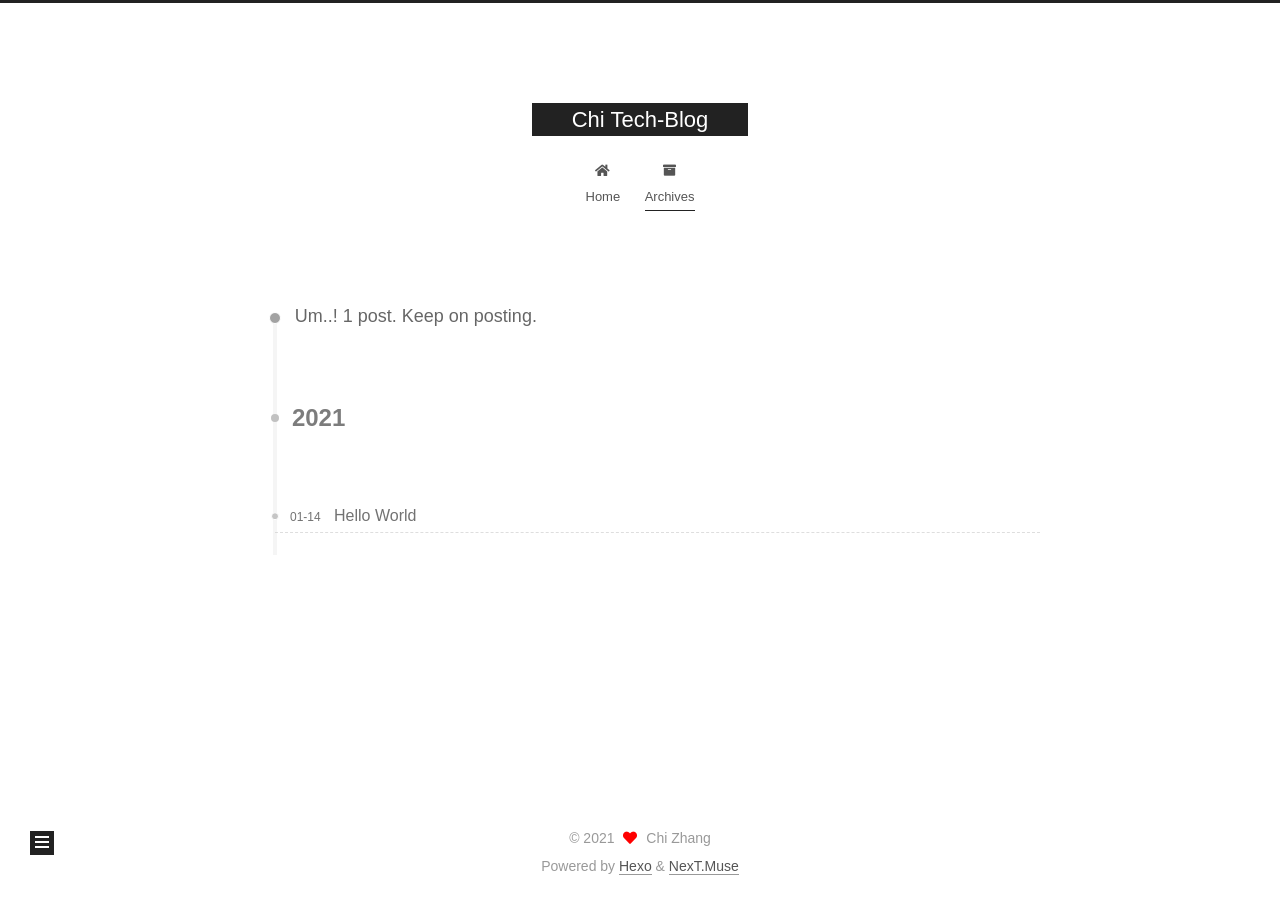
==== commit f73bd7cc: "Site updated: 2021-01-14 00:51:54" ====
--- a/archives/index.html
+++ b/archives/index.html
@@ -21,11 +21,11 @@
   </script>
 
   <meta property="og:type" content="website">
-<meta property="og:title" content="Hexo">
+<meta property="og:title" content="Chi Tech-Blog">
 <meta property="og:url" content="http://example.com/archives/index.html">
-<meta property="og:site_name" content="Hexo">
+<meta property="og:site_name" content="Chi Tech-Blog">
 <meta property="og:locale" content="en_US">
-<meta property="article:author" content="John Doe">
+<meta property="article:author" content="Chi Zhang">
 <meta name="twitter:card" content="summary">
 
 <link rel="canonical" href="http://example.com/archives/">
@@ -41,7 +41,7 @@
   };
 </script>
 
-  <title>Archive | Hexo</title>
+  <title>Archive | Chi Tech-Blog</title>
   
 
 
@@ -92,7 +92,7 @@
 
     <a href="/" class="brand" rel="start">
       <span class="logo-line-before"><i></i></span>
-      <h1 class="site-title">Hexo</h1>
+      <h1 class="site-title">Chi Tech-Blog</h1>
       <span class="logo-line-after"><i></i></span>
     </a>
   </div>
@@ -240,7 +240,7 @@
 
       <div class="site-overview-wrap sidebar-panel">
         <div class="site-author motion-element" itemprop="author" itemscope itemtype="http://schema.org/Person">
-  <p class="site-author-name" itemprop="name">John Doe</p>
+  <p class="site-author-name" itemprop="name">Chi Zhang</p>
   <div class="site-description" itemprop="description"></div>
 </div>
 <div class="site-state-wrap motion-element">
@@ -280,7 +280,7 @@
   <span class="with-love">
     <i class="fa fa-heart"></i>
   </span>
-  <span class="author" itemprop="copyrightHolder">John Doe</span>
+  <span class="author" itemprop="copyrightHolder">Chi Zhang</span>
 </div>
   <div class="powered-by">Powered by <a href="https://hexo.io/" class="theme-link" rel="noopener" target="_blank">Hexo</a> & <a href="https://muse.theme-next.org/" class="theme-link" rel="noopener" target="_blank">NexT.Muse</a>
   </div>
